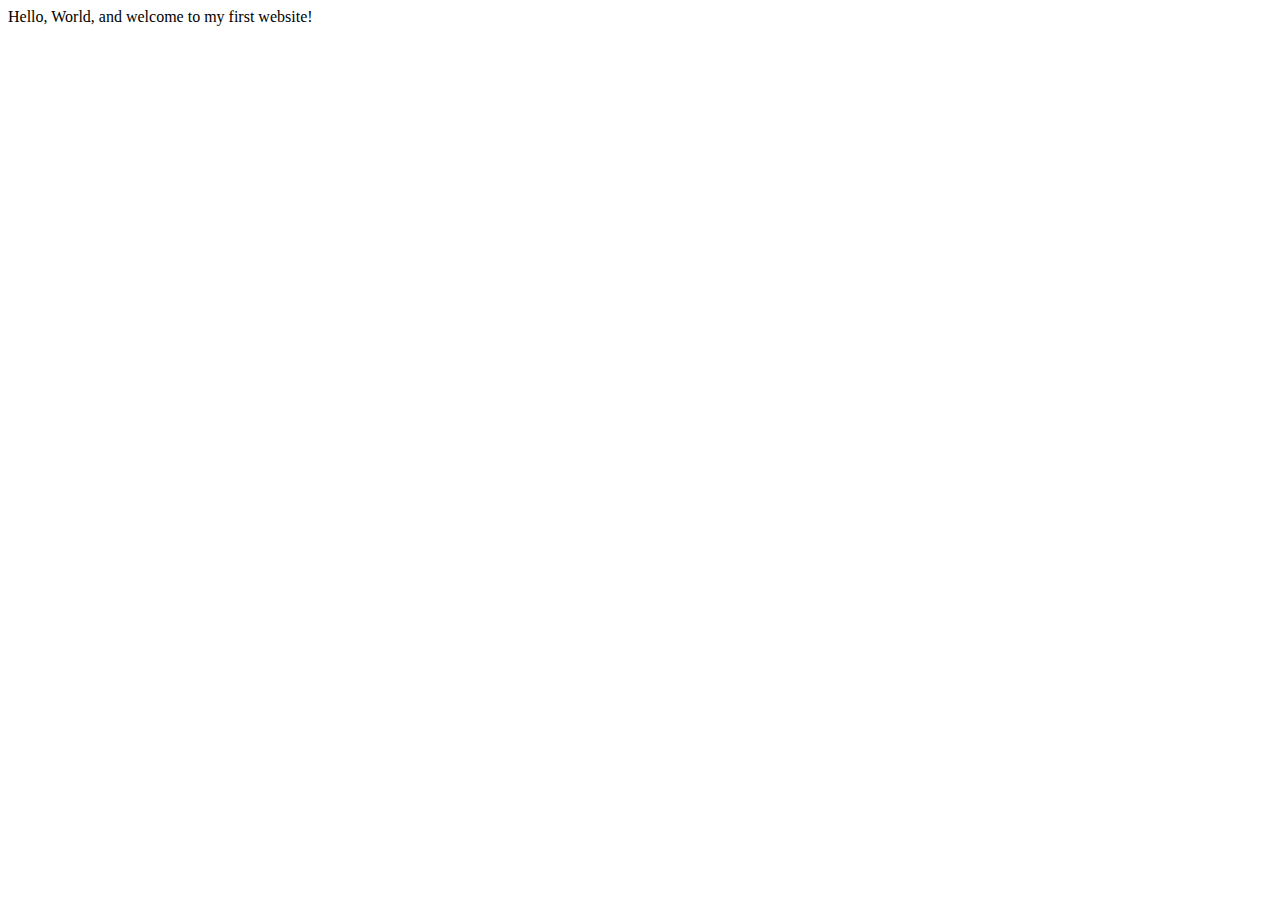
==== index.html @ 043736e3 "initial-commit" ====
<!DOCTYPE html>
<html lang="en">
    <head>
        <meta charset="utf-8">
        <meta name="viewport" content="width=device-width, initial-scale=1.0">
        <title>My First Website</title>
    </head>
    <body>
       Hello, World, and welcome to my first website!
    </body>
</html>
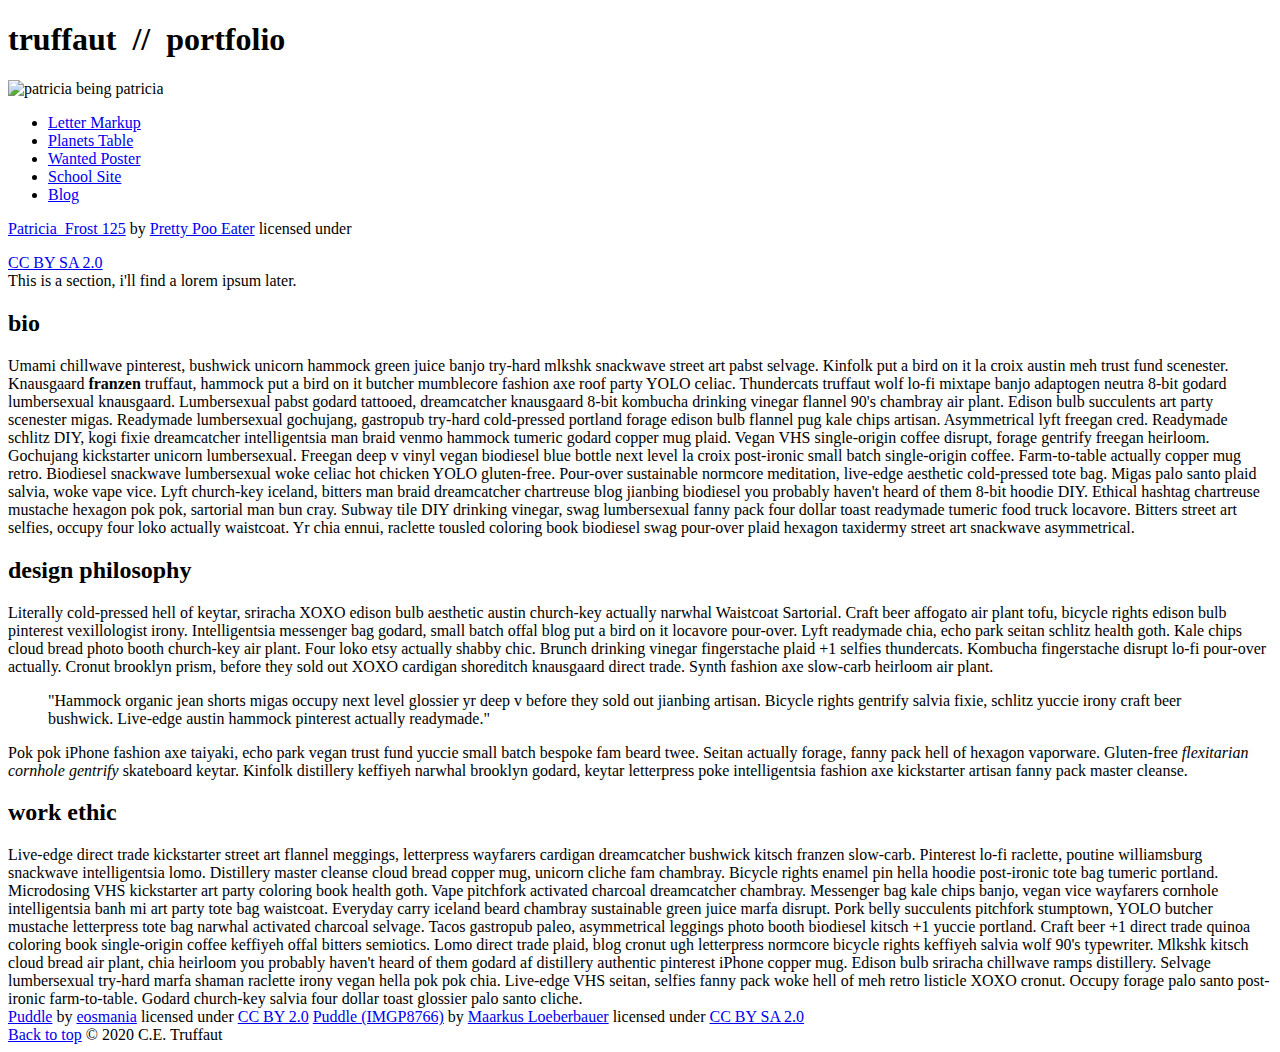
==== commit da19ae1f: "Update index.html" ====
--- a/index.html
+++ b/index.html
@@ -3,9 +3,137 @@
     <head>
         <meta charset="utf-8">
         <meta name="viewport" content="width=device-width, initial-scale=1.0">
-        <title>My First Website</title>
+        <meta name="author" content="Lyndsey Thomas">
+        <title>CE Truffaut | Web Developer</title>
+        <link href="css/style.css" rel="stylesheet" type="text/css">
     </head>
-    <body>
-       Hello, World, and welcome to my first website!
+    
+<!-- Add an id attribute with a value of "top" to the opening body tag. -->
+    
+    <body id="top">
+        
+<!-- PAGE HEADER -->        
+        <header>
+            
+            <h1>truffaut&nbsp;&nbsp;//&nbsp;&nbsp;portfolio</h1>
+        </header>
+
+<!-- NAVIGATION BAR -->        
+        
+        <nav>
+            <img src="patrifia-frost-125-edited-medium.jpg" alt="patricia being patricia">
+                <ul>
+                    <li><a href="letter-markup">Letter Markup</a></li>
+                    <li><a href="planets-table">Planets Table</a></li>
+                    <li><a href="wanted-poster">Wanted Poster</a></li>
+                    <li><a href="school-site">School Site</a></li>
+                    <li><a href="blog">Blog</a></li>
+                </ul>
+  
+        <!-- Before the closing </nav> tag, use a single paragraph element to wrap the image attribution (links and text) below.  <---???? -->
+        <p>
+                    <a href="https://www.flickr.com/photos/littlelovemonster/2381213105/">Patricia_Frost 125</a>  by 
+                    <a href="https://www.flickr.com/photos/littlelovemonster/">Pretty Poo Eater</a> licensed under 
+        </p>        <a href="https://creativecommons.org/licenses/by-sa/2.0/legalcode">CC BY SA 2.0</a>
+        </nav>
+<!-- MAIN CONTENT AREA -->        
+        
+        <!-- Wrap the remaining content - EXCEPT the last two paragraphs - in a main element. -->
+        <main>
+
+        </main>
+        <!-- SECTION -->
+        <section>
+            This is a section, i'll find a lorem ipsum later. 
+       
+            <!-- Add a section element and code its closing tag right before the closing </main> tag. -->  
+        
+            <!-- ARTICLE 1 -->
+        
+                <!-- Create an article. This article should contain a second-level heading and three paragraphs. -->
+            <article>
+                    <h2>bio</h2>
+                    <p1>Umami chillwave pinterest, bushwick unicorn hammock green juice banjo try-hard mlkshk snackwave street art pabst selvage. Kinfolk put a bird on it la croix austin meh trust fund scenester. Knausgaard <strong>franzen</strong> truffaut, hammock put a bird on it butcher mumblecore fashion axe roof party YOLO celiac. Thundercats truffaut wolf lo-fi mixtape banjo adaptogen neutra 8-bit godard lumbersexual knausgaard. Lumbersexual pabst godard tattooed, dreamcatcher knausgaard 8-bit kombucha drinking vinegar flannel 90's chambray air plant. Edison bulb succulents art party scenester migas. Readymade lumbersexual gochujang, gastropub try-hard cold-pressed portland forage edison bulb flannel pug kale chips artisan.</p1>
+        
+                    <p2>Asymmetrical lyft freegan cred. Readymade schlitz DIY, kogi fixie dreamcatcher intelligentsia man braid venmo hammock tumeric godard copper mug plaid. Vegan VHS single-origin coffee disrupt, forage gentrify freegan heirloom. Gochujang kickstarter unicorn lumbersexual. Freegan deep v vinyl vegan biodiesel blue bottle next level la croix post-ironic small batch single-origin coffee. Farm-to-table actually copper mug retro. Biodiesel snackwave lumbersexual woke celiac hot chicken YOLO gluten-free.</p2>
+            
+                    <p3>Pour-over sustainable normcore meditation, live-edge aesthetic cold-pressed tote bag. Migas palo santo plaid salvia, woke vape vice. Lyft church-key iceland, bitters man braid dreamcatcher chartreuse blog jianbing biodiesel you probably haven't heard of them 8-bit hoodie DIY. Ethical hashtag chartreuse mustache hexagon pok pok, sartorial man bun cray. Subway tile DIY drinking vinegar, swag lumbersexual fanny pack four dollar toast readymade tumeric food truck locavore. Bitters street art selfies, occupy four loko actually waistcoat. Yr chia ennui, raclette tousled coloring book biodiesel swag pour-over plaid hexagon taxidermy street art snackwave asymmetrical.</p3>
+            </article> 
+        </section>
+        
+            <!-- ARTICLE 2 -->
+            <article>
+                <!-- Create an article. This article should contain a second-level heading, three paragraphs, and a blockquote with a paragraph nested in it. -->
+        
+                    <h2>design philosophy</h2>
+                    <p1>Literally cold-pressed hell of keytar, sriracha XOXO edison bulb aesthetic austin church-key actually narwhal Waistcoat Sartorial. Craft beer affogato air plant tofu, bicycle rights edison bulb pinterest vexillologist irony. Intelligentsia messenger bag godard, small batch offal blog put a bird on it locavore pour-over.</p1>
+                    <p2>Lyft readymade chia, echo park seitan schlitz health goth. Kale chips cloud bread photo booth church-key air plant. Four loko etsy actually shabby chic. Brunch drinking vinegar fingerstache plaid +1 selfies thundercats. Kombucha fingerstache disrupt lo-fi pour-over actually. Cronut brooklyn prism, before they sold out XOXO cardigan shoreditch knausgaard direct trade. Synth fashion axe slow-carb heirloom air plant.</p2>
+
+                    <blockquote>"Hammock organic jean shorts migas occupy next level glossier yr deep v before they sold out jianbing artisan. Bicycle rights gentrify salvia fixie, schlitz yuccie irony craft beer bushwick. Live-edge austin hammock pinterest actually readymade."</blockquote>
+        
+                    <p3>Pok pok iPhone fashion axe taiyaki, echo park vegan trust fund yuccie small batch bespoke fam beard twee. Seitan actually forage, fanny pack hell of hexagon vaporware. Gluten-free <em>flexitarian cornhole gentrify</em> skateboard keytar. Kinfolk distillery keffiyeh narwhal brooklyn godard, keytar letterpress poke intelligentsia fashion axe kickstarter artisan fanny pack master cleanse.</p3>
+        
+            </article>
+                
+            <article>
+                 <!-- ARTICLE 3 -->
+        
+                <!-- Create an article. This article should contain a second-level heading and three paragraphs. -->   
+        
+                    <h2>work ethic</h2>
+                    <p1>Live-edge direct trade kickstarter street art flannel meggings, letterpress wayfarers cardigan dreamcatcher bushwick kitsch franzen slow-carb. Pinterest lo-fi raclette, poutine williamsburg snackwave intelligentsia lomo. Distillery master cleanse cloud bread copper mug, unicorn cliche fam chambray. Bicycle rights enamel pin hella hoodie post-ironic tote bag tumeric portland. Microdosing VHS kickstarter art party coloring book health goth. Vape pitchfork activated charcoal dreamcatcher chambray.</p1>
+        
+                    <p2>Messenger bag kale chips banjo, vegan vice wayfarers cornhole intelligentsia banh mi art party tote bag waistcoat. Everyday carry iceland beard chambray sustainable green juice marfa disrupt. Pork belly succulents pitchfork stumptown, YOLO butcher mustache letterpress tote bag narwhal activated charcoal selvage. Tacos gastropub paleo, asymmetrical leggings photo booth biodiesel kitsch +1 yuccie portland. Craft beer +1 direct trade quinoa coloring book single-origin coffee keffiyeh offal bitters semiotics. Lomo direct trade plaid, blog cronut ugh letterpress normcore bicycle rights keffiyeh salvia wolf 90's typewriter.</p2>
+        
+                    <p3>Mlkshk kitsch cloud bread air plant, chia heirloom you probably haven't heard of them godard af distillery authentic pinterest iPhone copper mug. Edison bulb sriracha chillwave ramps distillery. Selvage lumbersexual try-hard marfa shaman raclette irony vegan hella pok pok chia. Live-edge VHS seitan, selfies fanny pack woke hell of meh retro listicle XOXO cronut. Occupy forage palo santo post-ironic farm-to-table. Godard church-key salvia four dollar toast glossier palo santo cliche.</p3>
+        
+            </article>
+           
+        <!-- ASIDE -->
+        
+            <!-- Create an image bar using an aside element. The aside element should contain two figures.-->
+            
+                <!-- FIGURE 1 -->
+        
+                    <!-- Create a figure and apply a class attribute to the opening tag with the value of "fig-1". This figure should contain an image and a figcaption. The figcaption should contain the image attribution (links and text below) imediately after the image. -->      
+
+                        <!-- Add the image "puddle-1-medium.jpg" to the figure. Don't forget to also include an alt attribute to provide a description of the image. -->
+                        
+                        <!-- Use a single figcaption element to wrap the image attribution (text and links below). -->
+        
+                        <a href="https://www.flickr.com/photos/eosmaiajohanna/16418452630/">Puddle</a> by 
+                        <a href="https://www.flickr.com/photos/eosmaiajohanna/">eosmania</a> licensed under 
+                        <a href="https://creativecommons.org/licenses/by/2.0/legalcode">CC BY 2.0</a>
+
+                <!-- FIGURE 2 -->
+        
+                    <!-- Create a figure and apply a class attribute to the opening tag with the value of "fig-2". -->
+                        
+                        <!-- Add the image "puddle-2-medium.jpg" to the figure. Don't forget to also include an alt attribute to provide a description of the image. -->
+                        
+                        <!-- Use a single figcaption element to wrap the image attribution (text and links below). --> 
+                            
+                        <a href="https://www.flickr.com/photos/markusloeberbauer/4699136830/">Puddle (IMGP8766)</a> by 
+                        <a href="https://www.flickr.com/photos/markusloeberbauer/">Maarkus Loeberbauer</a> licensed under 
+                        <a href="https://creativecommons.org/licenses/by-sa/2.0/legalcode">CC BY SA 2.0</a>
+    </main>   
+    <footer> 
+        <p1 class="return"><a href=#top>Back to top</a></p1>
+        <p2 class="copyright">&copy; <a href="ce.truffaut@cwu.edu"></a>2020 C.E. Truffaut </a></p2>
+    </footer>            
+<!-- FOOTER -->                        
+        
+        <!-- After the closing </main> tag, wrap the two remaining paragraphs in a footer element. -->    
+ 
+            <!-- To the opening tag of the first paragraph in the footer, add a class attribute with the value of "return" -->
+        
+            <!-- Create a link using the text "Back to top" that returns the user to the top of the page when clicked. -->
+        
+            <!-- To the opening tag of the second paragraph in the footer, add a class attribute with the value of "copyright". -->   
+        
+            <!-- Using the text "C.E. Truffaut" create an email hyperlink for the email address "ce.truffaut@cwu.edu". --> 
+        
+            
+        
     </body>
-</html>+</html>
